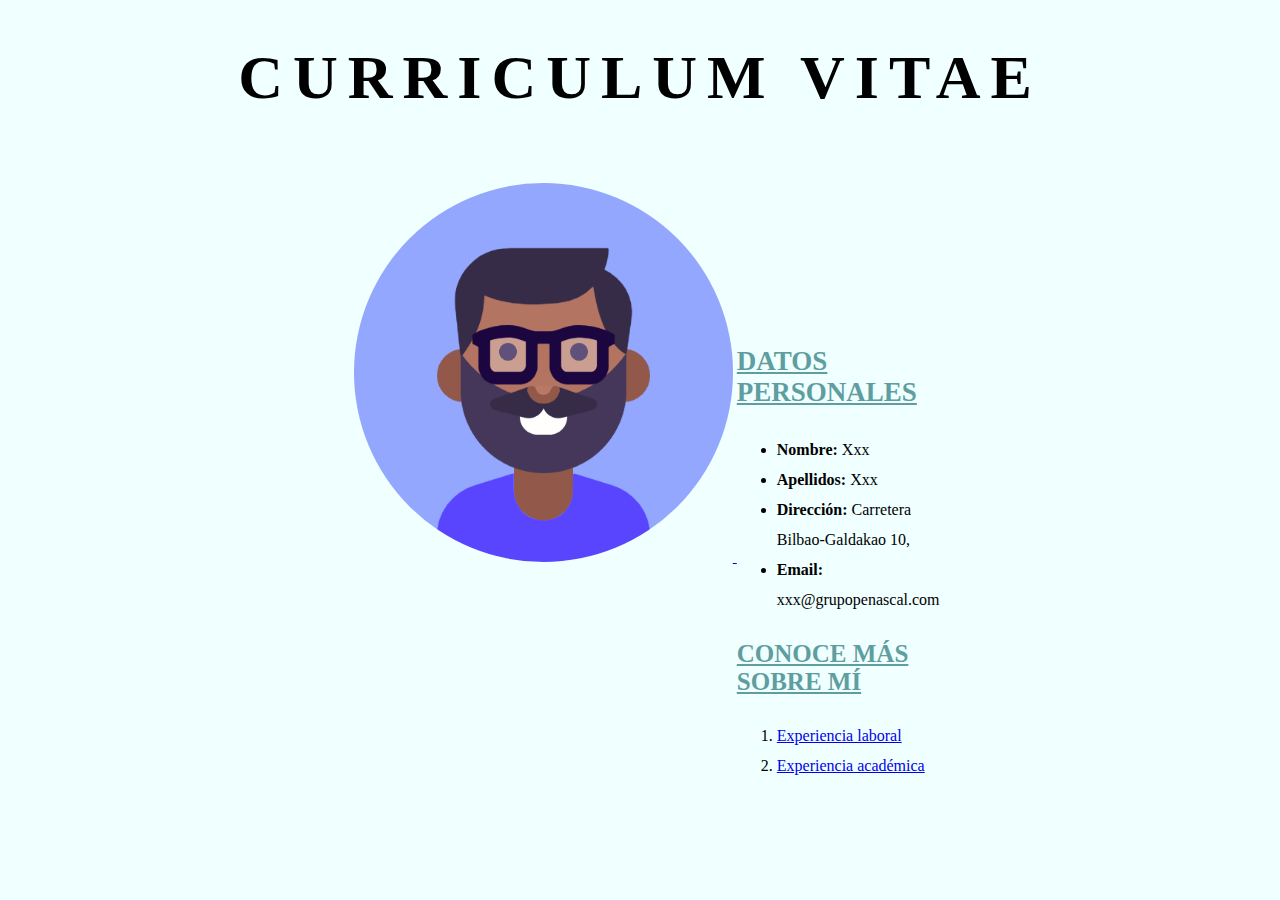
==== index.html @ b0567073 "preuba" ====
<!DOCTYPE html>
<html lang="es">
  <head>
    <meta charset="utf-8" />
    <meta name="description" content="Ejemplo de HTML5" />
    <meta name="keywords" content="HTML5, CSS3, JavaScript" />
    <link rel="stylesheet" href="style.css">
    <title>CURRICULUM VITAE</title>
  </head>
  <body>
  

    <h1 style="text-align: center;font-size: 62px;
     letter-spacing:10px;
      margin-bottom: 70px;">CURRICULUM VITAE</h1>

    

    <a href="https://www.grupopenascal.com/" target="_blank">
			<img class="photo" src="pic.png" alt="profil"/>
		</a>
        <div class="caja-datos">

    

    <h3 style="color:#5f9ea0;font-size: 27px;"><u>DATOS PERSONALES</u></h3>
    <ul>
      <li><b>Nombre: </b>Xxx</li>
      <li><b>Apellidos: </b>Xxx</li>
      <li><b>Dirección: </b>Carretera Bilbao-Galdakao 10,</li>
      <li><b>Email: </b>xxx@grupopenascal.com</li>
    </ul>

    
    <h3 style="color: #5f9ea0;font-size: 25px;"><u>CONOCE MÁS SOBRE MÍ</u></h3>
    <ol>
      <li><a href="laboral.html">Experiencia laboral</a></li>
      <li><a href="academica.html">Experiencia académica</a></li>
    </ol>
</div>
  </body>
</html>
---- style.css ----
body {
    background-color: #f0ffff;
    text-align: center;
}


.caja_imagen {
    display: inline-block;
    width: 30%;
    vertical-align: middle;
}

.caja-datos {
    display: inline-block;
    width: 15%;
    text-align: left;
    vertical-align: middle;

}





img {
    width: 30%;
    border-radius: 999px;
    border-color: #f0ffff;
    
}


li {
    line-height: 30px;
}

.enlaces {
    line-height: 50px;
    text-decoration: none;
    color: black;
}

.enlaces:hover {
    text-decoration: solid;
    font-size: 20px;
}


.volver {
    display: block;
    padding: 50px 0px 50px 0px;
    text-transform: uppercase;
    font-size: 20px;
}

.volver:hover {
    font-size: 25px;
    text-decoration: solid;
}


table {
    border-bottom: solid 1px black;
    padding-bottom: 35px;
    margin: 0 auto;
}

.descripcion {
    width: 500px;
}

td {
    padding-top: 35px;
}


td p {
    text-align: left;
}


td img {
    width: 200px;
    margin: 0;
}


.destacar {
    text-decoration: underline;
    color: gray;
}


dl {
    line-height: 2.5rem;
    text-align: left;
    padding-left: 5%;
}

dt {
    color: #5f9ea0;
    font-size: 18px;
    font-weight: bold;
}

dd {
    padding-bottom: 1.5rem;
}
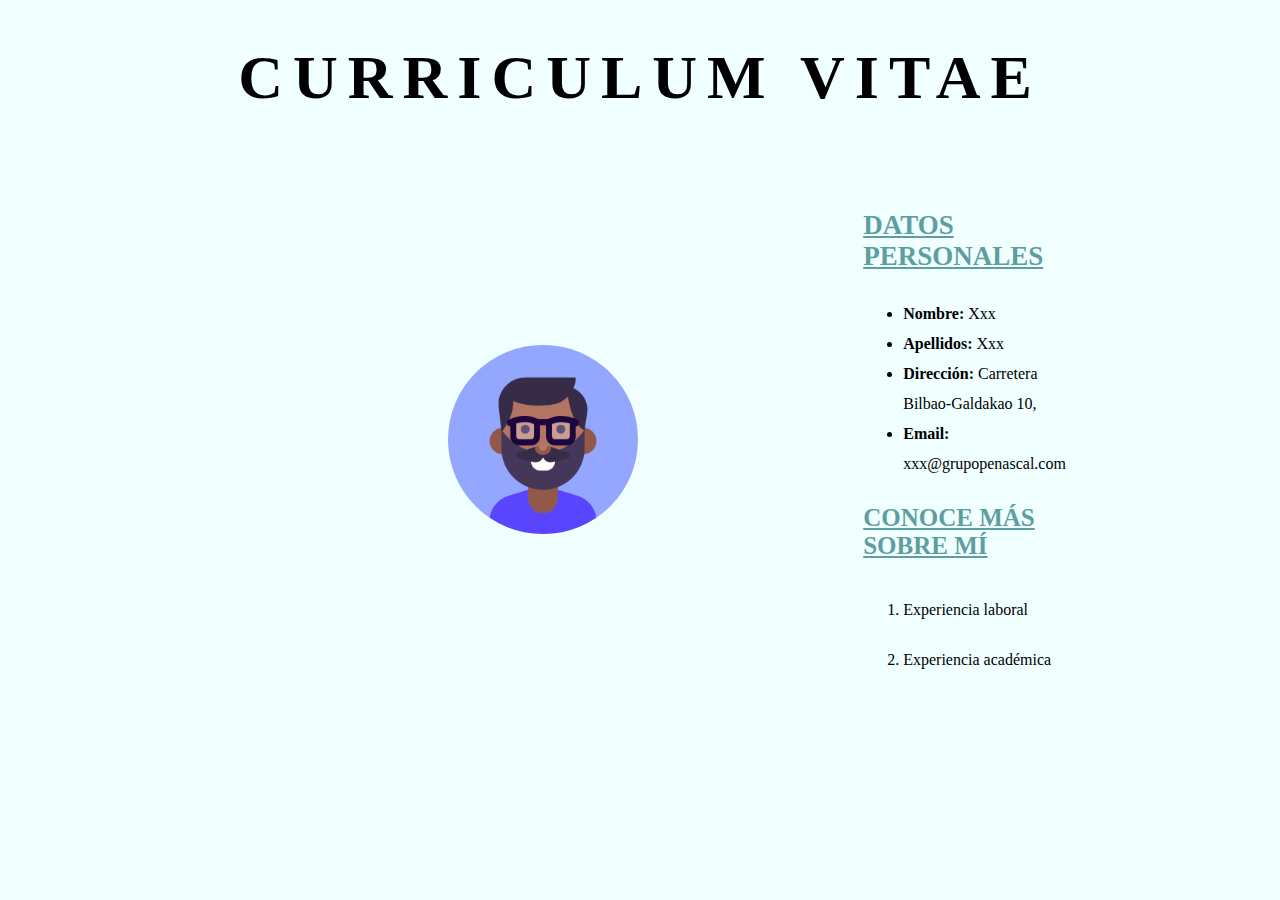
==== commit 0673b668: "cambiar estilo de los links" ====
--- a/index.html
+++ b/index.html
@@ -1,27 +1,29 @@
 <!DOCTYPE html>
 <html lang="es">
-  <head>
-    <meta charset="utf-8" />
-    <meta name="description" content="Ejemplo de HTML5" />
-    <meta name="keywords" content="HTML5, CSS3, JavaScript" />
-    <link rel="stylesheet" href="style.css">
-    <title>CURRICULUM VITAE</title>
-  </head>
-  <body>
-  
 
-    <h1 style="text-align: center;font-size: 62px;
+<head>
+  <meta charset="utf-8" />
+  <meta name="description" content="Ejemplo de HTML5" />
+  <meta name="keywords" content="HTML5, CSS3, JavaScript" />
+  <link rel="stylesheet" href="style.css">
+  <title>CURRICULUM VITAE</title>
+</head>
+
+<body>
+
+
+  <h1 style="text-align: center;font-size: 62px;
      letter-spacing:10px;
       margin-bottom: 70px;">CURRICULUM VITAE</h1>
 
-    
 
-    <a href="https://www.grupopenascal.com/" target="_blank">
-			<img class="photo" src="pic.png" alt="profil"/>
-		</a>
-        <div class="caja-datos">
 
-    
+  <a class="caja_imagen" href="https://www.grupopenascal.com/" target="_blank">
+    <img src="pic.png" alt="profil" />
+  </a>
+  <div class="caja-datos">
+
+
 
     <h3 style="color:#5f9ea0;font-size: 27px;"><u>DATOS PERSONALES</u></h3>
     <ul>
@@ -31,12 +33,13 @@
       <li><b>Email: </b>xxx@grupopenascal.com</li>
     </ul>
 
-    
+
     <h3 style="color: #5f9ea0;font-size: 25px;"><u>CONOCE MÁS SOBRE MÍ</u></h3>
     <ol>
-      <li><a href="laboral.html">Experiencia laboral</a></li>
-      <li><a href="academica.html">Experiencia académica</a></li>
+      <li><a class="enlaces" href="laboral.html">Experiencia laboral</a></li>
+      <li><a class="enlaces" href="academica.html">Experiencia académica</a></li>
     </ol>
-</div>
-  </body>
+  </div>
+</body>
+
 </html>--- a/style.css
+++ b/style.css
@@ -6,7 +6,7 @@
 
 .caja_imagen {
     display: inline-block;
-    width: 30%;
+    width: 50%;
     vertical-align: middle;
 }
 
@@ -26,7 +26,7 @@
     width: 30%;
     border-radius: 999px;
     border-color: #f0ffff;
-    
+
 }
 
 
